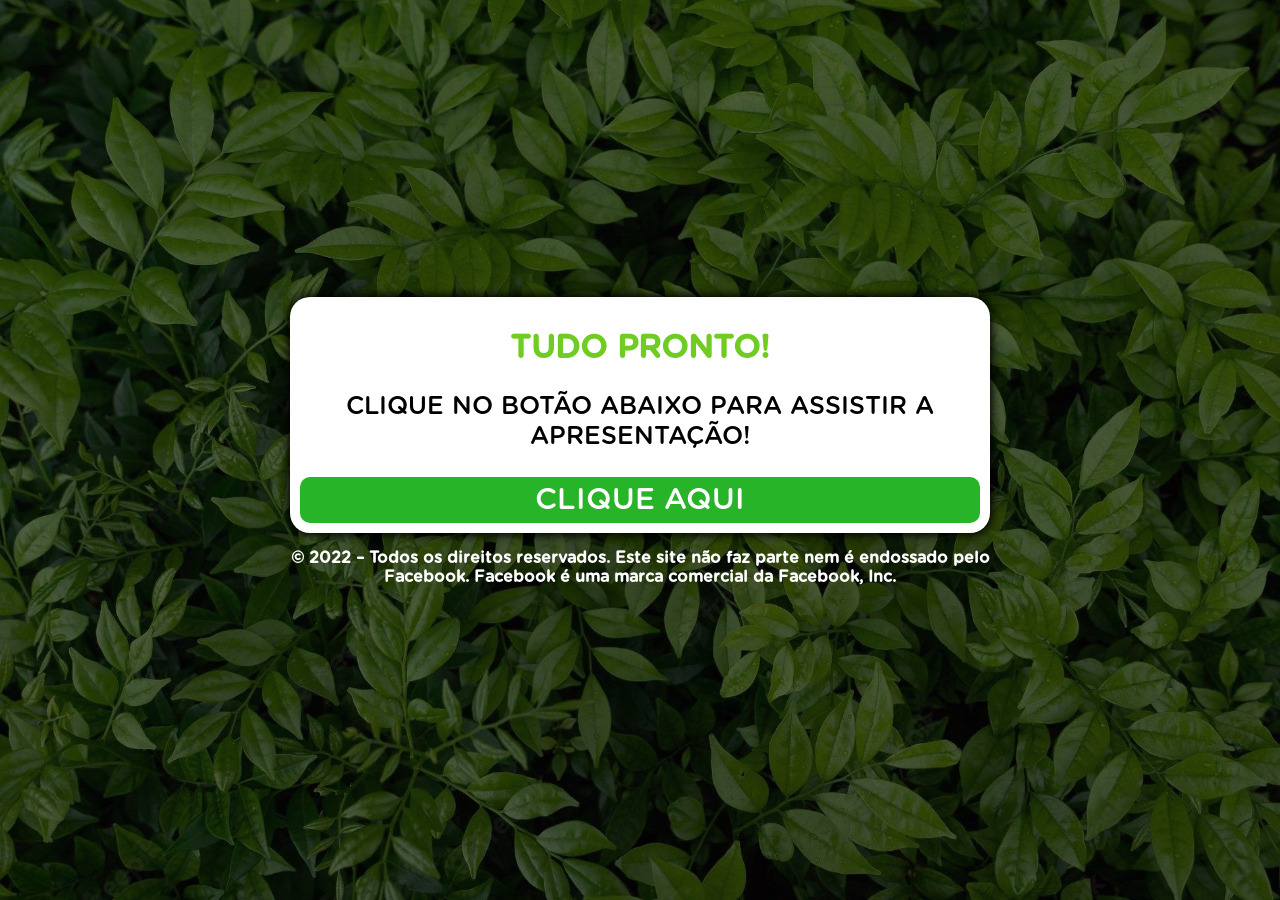
==== ps/index.html @ 439e1329 "Add files via upload" ====
<!DOCTYPE html>
<html lang="pt-br">
<head>
  <meta charset="utf-8">
  <meta name="viewport" content="width=device-width, initial-scale=1, shrink-to-fit=no">
  <link rel="stylesheet" href="style.css">
  <title>Tudo Pronto!</title>
</head>
<body> 
  <div class="container">
    <div class="black">
      <div>
        <div class="question">
          <h1>TUDO PRONTO!</h1>
          <p>CLIQUE NO BOTÃO ABAIXO PARA ASSISTIR A APRESENTAÇÃO!</p>
        </div>
        <div class="answer">
          <a class="btn" href="https://variedadesweb.site/">CLIQUE AQUI</a>
        </div>
      </div>    
    </div>
        <p style="text-align: center; font-weight: bold; color: white;">© 2022 – Todos os direitos reservados. Este site não faz parte nem é endossado pelo Facebook. Facebook é uma marca comercial da Facebook, Inc.</p>
  </div>
  <script type="text/javascript" src="script.js"></script>
</body>
</html>
---- ps/style.css ----
@font-face {
	font-family: Gotham Rounded;
	src: url("font.otf") format("opentype");
}

*, *::before, *::after {
	box-sizing: border-box;
	font-family: Gotham Rounded;
}

body {
	padding: 0;
	margin: 0;
	display: flex;
	flex-direction: column;
	justify-content: center;
	align-items: center;
	width: 100vw;
	height: 100vh;
	background: url("teste.jpeg.jpg") no-repeat fixed center;
	background-size: cover;
}

.container {
	width: 700px;
	max-width: 90%;
}

.black {
	background-color: white;
	padding: 10px;
	text-align: center;
	border-radius: 20px;
	box-shadow: 0 0 10px 2px;
}

.answer {
	display: grid;
	grid-template-columns: repeat(1, auto);
	gap: 10px;
}

.btn {
	border-radius: 10px;
	padding: 5px 10px;
	font-size: 30px;
	background-color: #27B429; 
	color: white;
	text-decoration: none;
}

.black h1 {
	color: #70CC23;
}

.black p {
	font-size: 25px;
	color: black;
}
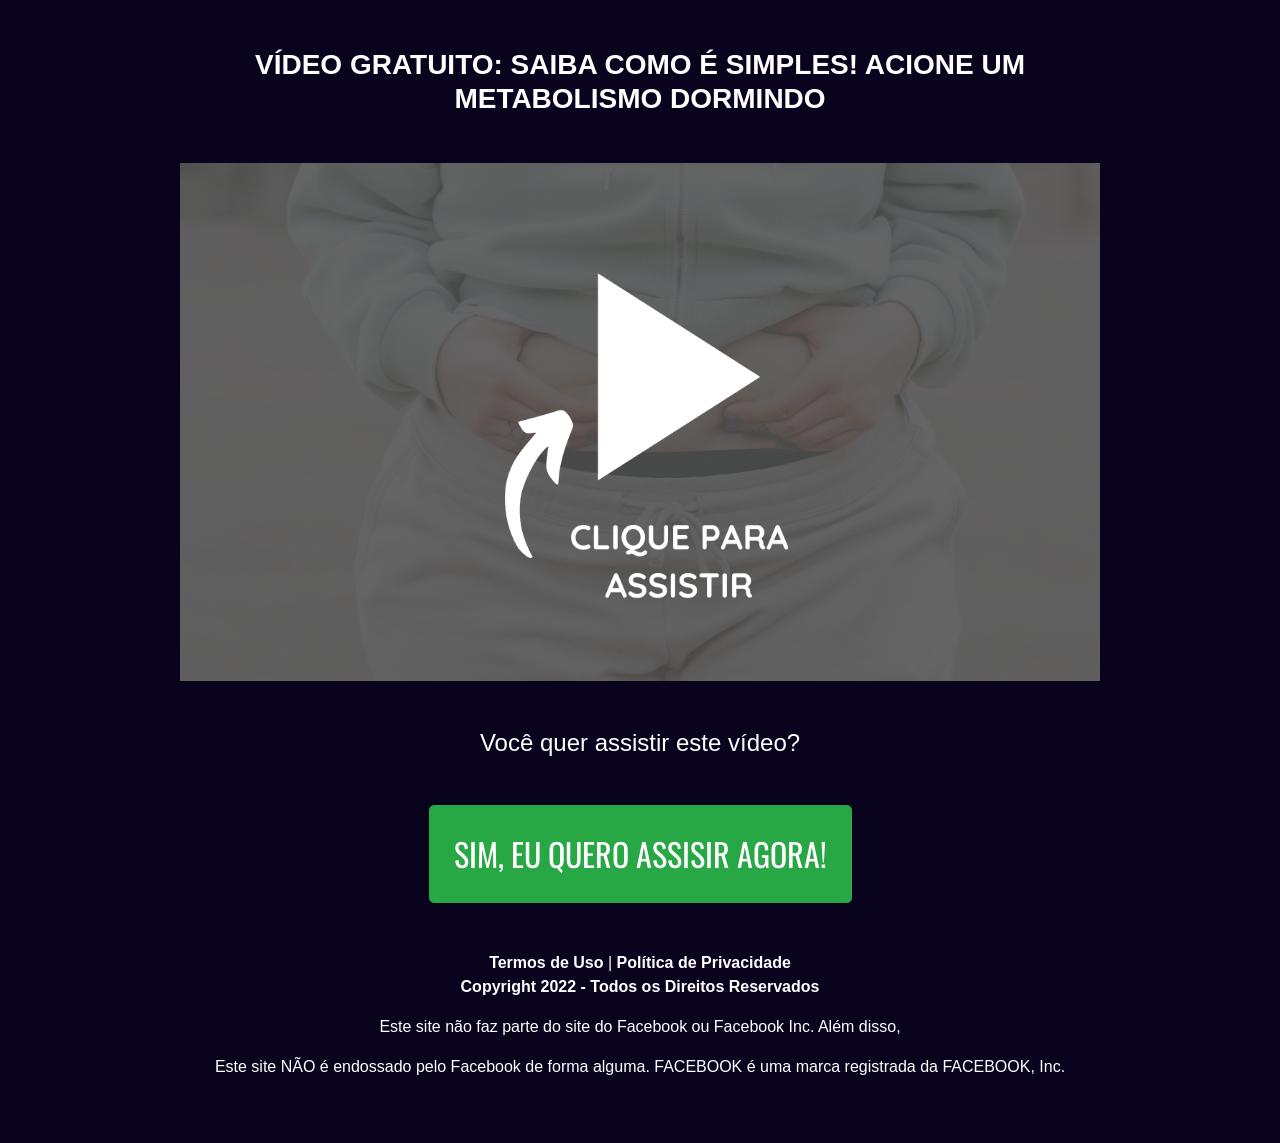
==== commit 5267f5ae: "Add files via upload" ====
--- a/ps/index.html
+++ b/ps/index.html
@@ -1,26 +1,50 @@
 <!DOCTYPE html>
 <html lang="pt-br">
-<head>
-  <meta charset="utf-8">
-  <meta name="viewport" content="width=device-width, initial-scale=1, shrink-to-fit=no">
-  <link rel="stylesheet" href="style.css">
-  <title>Tudo Pronto!</title>
-</head>
-<body> 
-  <div class="container">
-    <div class="black">
-      <div>
-        <div class="question">
-          <h1>TUDO PRONTO!</h1>
-          <p>CLIQUE NO BOTÃO ABAIXO PARA ASSISTIR A APRESENTAÇÃO!</p>
+  <head>
+    <meta charset="utf-8">
+    <meta name="viewport" content="width=device-width, initial-scale=1, shrink-to-fit=no">
+    <link rel="stylesheet" href="https://stackpath.bootstrapcdn.com/bootstrap/4.1.3/css/bootstrap.min.css" integrity="sha384-MCw98/SFnGE8fJT3GXwEOngsV7Zt27NXFoaoApmYm81iuXoPkFOJwJ8ERdknLPMO" crossorigin="anonymous">
+    <link href="https://fonts.googleapis.com/css2?family=Oswald:wght@200;300;400;500;600;700&display=swap" rel="stylesheet">
+    <style type="text/css">
+      body {
+        background-color: #0A031E;
+        color: white;
+      }
+      .btn {
+        font-size: 200%;
+        font-family: 'Oswald', sans-serif;
+        white-space: normal;
+      }
+    </style>
+  </head>
+  <body>
+    
+    <div class="container py-5">
+      <div class="row justify-content-center text-center">
+        <div class="col-lg-10">
+          <h3 class="mb-5 font-weight-bold">VÍDEO GRATUITO: SAIBA COMO É SIMPLES!
+          ACIONE UM METABOLISMO DORMINDO</h3>
+          <!-- TROQUE SEU LINK ONDE ESTÁ O DO PROTOCOLOZEROBARRIGA.COM, MANTENDO AS ASPAS -->
+          <a href="https://variedadesweb.site/"><img class="img-fluid" src="play.png"></a>
+          <h4 class="my-5">Você quer assistir este vídeo?</h4>
+          <!-- TROQUE SEU LINK ONDE ESTÁ O DO PROTOCOLOZEROBARRIGA.COM, MANTENDO AS ASPAS (AQUI TAMBÉM) -->
+          <a class="btn btn-success btn-lg p-4" href="https://variedadesweb.site/">SIM, EU QUERO ASSISIR AGORA!</a>
+
         </div>
-        <div class="answer">
-          <a class="btn" href="https://variedadesweb.site/">CLIQUE AQUI</a>
+      </div>
+
+      <div class="row justify-content-center mt-5">
+          <div class="col text-center">
+            <a href="https://protocolozerobarriga.com/termos" class="text-white font-weight-bold">Termos de Uso</a> | <a href="https://protocolozerobarriga.com/privacidade" class="text-white font-weight-bold">Política de Privacidade</a>
+            <p class="font-weight-bold">Copyright 2022 - Todos os Direitos Reservados</p>
+            <p>Este site não faz parte do site do Facebook ou Facebook Inc. Além disso,</p>
+            <p>Este site NÃO é endossado pelo Facebook de forma alguma. FACEBOOK é uma marca registrada da FACEBOOK, Inc.</p>
+          </div>
         </div>
-      </div>    
     </div>
-        <p style="text-align: center; font-weight: bold; color: white;">© 2022 – Todos os direitos reservados. Este site não faz parte nem é endossado pelo Facebook. Facebook é uma marca comercial da Facebook, Inc.</p>
-  </div>
-  <script type="text/javascript" src="script.js"></script>
-</body>
-</html>+
+    <script src="https://code.jquery.com/jquery-3.3.1.slim.min.js" integrity="sha384-q8i/X+965DzO0rT7abK41JStQIAqVgRVzpbzo5smXKp4YfRvH+8abtTE1Pi6jizo" crossorigin="anonymous"></script>
+    <script src="https://cdnjs.cloudflare.com/ajax/libs/popper.js/1.14.3/umd/popper.min.js" integrity="sha384-ZMP7rVo3mIykV+2+9J3UJ46jBk0WLaUAdn689aCwoqbBJiSnjAK/l8WvCWPIPm49" crossorigin="anonymous"></script>
+    <script src="https://stackpath.bootstrapcdn.com/bootstrap/4.1.3/js/bootstrap.min.js" integrity="sha384-ChfqqxuZUCnJSK3+MXmPNIyE6ZbWh2IMqE241rYiqJxyMiZ6OW/JmZQ5stwEULTy" crossorigin="anonymous"></script>
+  </body>
+</html>
